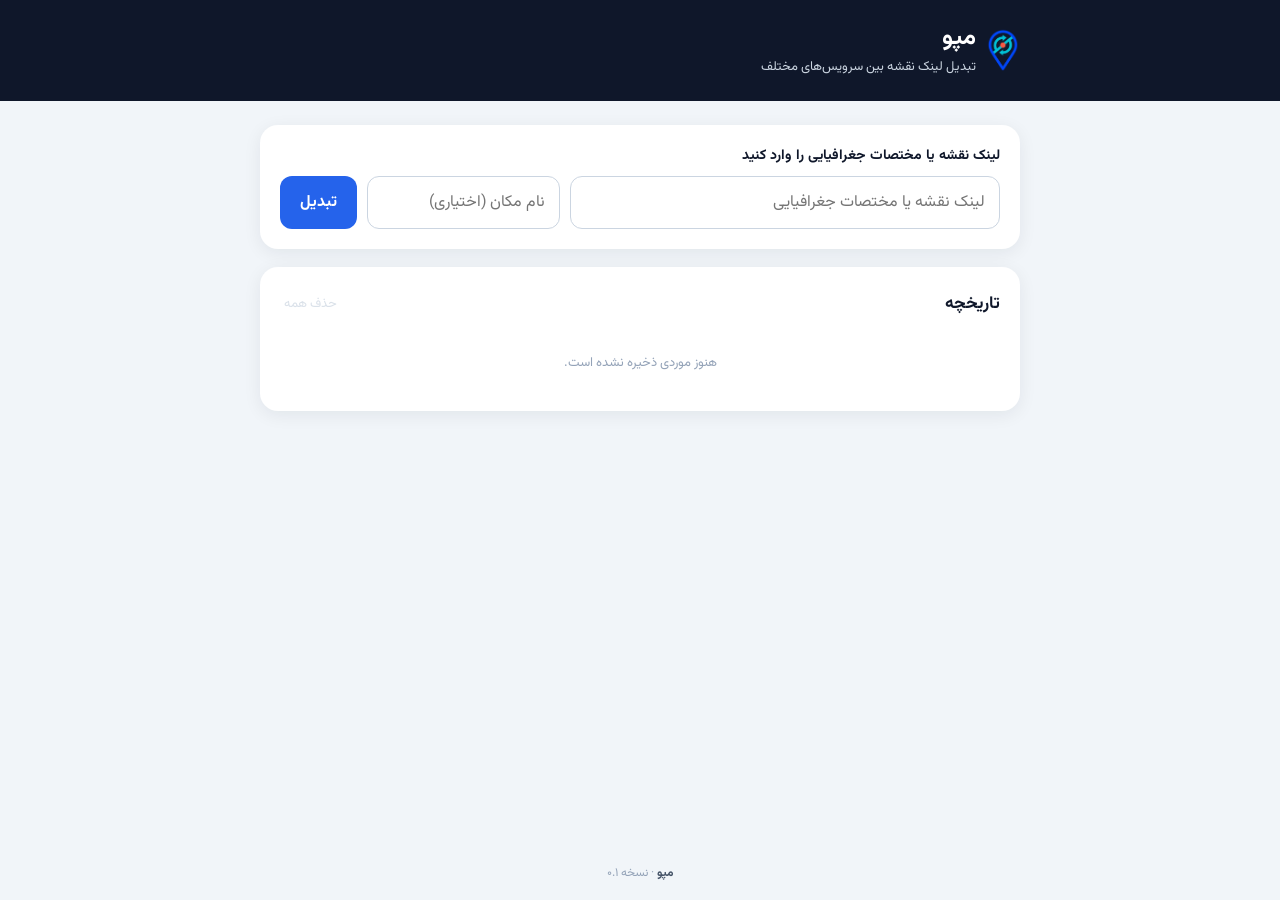
==== index.html @ ca859b58 "fix : fix minor issue in index.html" ====
<!DOCTYPE html>
<html lang="fa" dir="rtl">
  <head>
    <link rel="icon" type="image/png" href="assets/favicon/favicon-96x96.png" sizes="96x96">
    <link rel="icon" type="image/svg+xml" href="assets/favicon/favicon.svg">
    <link rel="shortcut icon" href="assets/favicon/favicon.ico">
    <link rel="apple-touch-icon" sizes="180x180" href="assets/apple-touch-icon.png">
    <link rel="canonical" href="https://mapoo.ir">
    <link rel="manifest" href="site.webmanifest">
    <meta name="apple-mobile-web-app-title" content="مپو">
    <meta name="description" content="مپو؛ ابزاری ساده و سریع برای استخراج مختصات از لینک نقشه و ساخت لینک قابل استفاده در سرویس‌های مختلف نقشه.">
    <meta name="author" content="Sepand Haghighi">
    <meta name="robots" content="index, follow">
    <meta property="og:title" content="مپو | تبدیل لینک نقشه بین سرویس‌های مختلف">
    <meta property="og:description" content="مپو؛ ابزاری ساده و سریع برای استخراج مختصات از لینک نقشه و ساخت لینک قابل استفاده در سرویس‌های مختلف نقشه.">
    <meta property="og:type" content="website">
    <meta property="og:url" content="https://mapoo.ir">
    <meta property="og:image" content="https://mapoo.ir/assets/og-preview.png">
    <meta name="twitter:card" content="summary_large_image">
    <meta name="twitter:title" content="مپو | تبدیل لینک نقشه بین سرویس‌های مختلف">
    <meta name="twitter:description" content="مپو؛ ابزاری ساده و سریع برای استخراج مختصات از لینک نقشه و ساخت لینک قابل استفاده در سرویس‌های مختلف نقشه.">
    <meta name="twitter:image" content="https://mapoo.ir/assets/og-preview.png">
    <meta name="theme-color" content="#0f172a">
    <meta charset="UTF-8">
    <meta name="viewport" content="width=device-width, initial-scale=1.0, viewport-fit=cover">
    <link href="style.css" rel="stylesheet" type="text/css">
    <title>مپو | تبدیل لینک نقشه بین سرویس‌های مختلف</title>
  </head>

  <body>
    <div class="app">
      <header>
        <div class="container header-inner">
          <div class="brand">
            <img src="assets/logo.png" class="brand-icon" alt="Mapoo Logo">
            <div>
              <h1>مپو</h1>
              <p>تبدیل لینک نقشه بین سرویس‌های مختلف</p>
            </div>
          </div>
        </div>
      </header>

      <main>
        <div class="container">

          <section class="card">
            <label class="input-label" for="url-input">لینک نقشه یا مختصات جغرافیایی را وارد کنید</label>
            <div class="input-row">
              <input id="url-input" type="text" inputmode="url" autocomplete="off" placeholder="لینک نقشه یا مختصات جغرافیایی" dir="rtl"/>
              <input id="name-input" type="text" autocomplete="off" placeholder="نام مکان (اختیاری)" dir="rtl" maxlength="100"/>
              <button id="convert-btn" class="primary-btn" type="button">تبدیل</button>
            </div>

            <div id="message" class="message"></div>

            <div id="apps" class="apps">
              <div class="app-card">
                <span class="app-name">Google Maps</span>
                <a id="google-link" class="app-link" href="#" target="_blank" rel="noopener">باز کردن</a>
              </div>

              <div class="app-card">
                <span class="app-name">Waze</span>
                <a id="waze-link" class="app-link" href="#" target="_blank" rel="noopener">باز کردن</a>
              </div>

              <div class="app-card">
                <span class="app-name">Neshan</span>
                <a id="neshan-link" class="app-link" href="#" target="_blank" rel="noopener">باز کردن</a>
              </div>

              <div class="app-card">
                <span class="app-name">Balad</span>
                <a id="balad-link" class="app-link" href="#" target="_blank" rel="noopener">باز کردن</a>
              </div>
            </div>
          </section>

          <section class="card">
            <div class="section-header">
              <h2 class="section-title">تاریخچه</h2>
              <button id="clear-history-btn" class="clear-btn" type="button" disabled>حذف همه</button>
            </div>
            <div id="history-list" class="history-list"></div>
          </section>
        </div>
      </main>

      <footer>
        <span class="footer-name">مپو</span>
        <span id="app-version"></span>
      </footer>
    </div>
    <script src="script.js"></script>
  </body>
</html>
---- style.css ----
@font-face {
    font-family: "Vazirmatn";
    src: url("assets/fonts/Vazirmatn-Regular.woff2") format("woff2");
    font-weight: 400;
    font-style: normal;
    font-display: swap;
}

@font-face {
    font-family: "Vazirmatn";
    src: url("assets/fonts/Vazirmatn-Medium.woff2") format("woff2");
    font-weight: 500;
    font-style: normal;
    font-display: swap;
}

@font-face {
    font-family: "Vazirmatn";
    src: url("assets/fonts/Vazirmatn-Bold.woff2") format("woff2");
    font-weight: 700;
    font-style: normal;
    font-display: swap;
}

@font-face {
    font-family: "Vazirmatn";
    src: url("assets/fonts/Vazirmatn-Light.woff2") format("woff2");
    font-weight: 300;
    font-style: normal;
    font-display: swap;
}

* {
    box-sizing: border-box;
}

html, body {
    margin: 0;
    padding: 0;
    min-height: 100%;
}

body {
    font-family: "Vazirmatn", sans-serif;
    background: #f1f5f9;
    color: #0f172a;
}

button, input {
    font: inherit;
}

button {
    cursor: pointer;
}

.app {
    width: 100%;
    min-height: 100dvh;
    display: flex;
    flex-direction: column;
}

.container {
    width: min(100% - 24px, 760px);
    margin: 0 auto;
}

header {
    background: #0f172a;
    color: white;
    padding: 24px 0;
    padding-top: max(24px, env(safe-area-inset-top));
}

.header-inner {
    display: flex;
    align-items: center;
    justify-content: space-between;
    gap: 16px;
}

.brand {
    display: flex;
    align-items: center;
    gap: 10px;
}

.brand-icon {
    height: 44px;
    border-radius: 12px;
    display: flex;
    align-items: center;
    justify-content: center;
}

.brand h1 {
    margin: 0;
    font-size: 24px;
    line-height: 1.2;
}

.brand p {
    margin: 4px 0 0;
    color: #cbd5e1;
    font-size: 13px;
}

main {
    flex: 1;
    padding: 24px 0 32px;
}

.card {
    background: white;
    border-radius: 18px;
    padding: 20px;
    box-shadow: 0 4px 18px rgba(15, 23, 42, 0.07);
    margin-bottom: 18px;
}

.input-label {
    display: block;
    margin-bottom: 9px;
    font-weight: bold;
    font-size: 14px;
}

.input-row {
    display: grid;
    grid-template-columns: minmax(0, 1fr) minmax(180px, 0.45fr) auto;
    gap: 10px;
}

#url-input {
    flex: 1;
    min-width: 0;
    border: 1px solid #cbd5e1;
    border-radius: 12px;
    padding: 13px 14px;
    outline: none;
    background: #fff;
    color: #0f172a;
    direction: rtl;
    text-align: right;
    transition: border-color 0.2s, box-shadow 0.2s;
}

#url-input:focus {
    border-color: #2563eb;
    box-shadow: 0 0 0 3px rgba(37, 99, 235, 0.12);
}

#name-input {
    min-width: 0;
    border: 1px solid #cbd5e1;
    border-radius: 12px;
    padding: 13px 14px;
    outline: none;
    background: #fff;
    color: #0f172a;
    direction: rtl;
    text-align: right;
    transition: border-color 0.2s, box-shadow 0.2s;
}

#name-input:focus {
    border-color: #2563eb;
    box-shadow: 0 0 0 3px rgba(37, 99, 235, 0.12);
}

.primary-btn {
    border: 0;
    border-radius: 12px;
    padding: 0 20px;
    min-height: 48px;
    background: #2563eb;
    color: white;
    font-weight: bold;
    white-space: nowrap;
}

.primary-btn:hover {
    background: #1d4ed8;
}

.message {
    display: none;
    margin-top: 12px;
    padding: 11px 13px;
    border-radius: 10px;
    font-size: 13px;
    line-height: 1.7;
}

.message.error {
    display: block;
    background: #fef2f2;
    color: #b91c1c;
}

.message.success {
    display: block;
    background: #f0fdf4;
    color: #15803d;
}


.apps {
    display: none;
    grid-template-columns: repeat(2, minmax(0, 1fr));
    gap: 12px;
    margin-top: 18px;
}

.apps.visible {
    display: grid;
}

.app-card {
    border: 1px solid #e2e8f0;
    border-radius: 14px;
    padding: 14px;
    display: flex;
    align-items: center;
    justify-content: space-between;
    gap: 10px;
    min-width: 0;
}

.app-name {
    font-weight: bold;
    font-size: 14px;
}

.app-link {
    display: inline-flex;
    align-items: center;
    justify-content: center;
    min-height: 40px;
    padding: 8px 13px;
    border-radius: 9px;
    background: #f1f5f9;
    color: #334155;
    text-decoration: none;
    font-size: 13px;
    white-space: nowrap;
}

.app-link.active {
    background: #dbeafe;
    color: #1d4ed8;
}

.section-header {
    display: flex;
    align-items: center;
    justify-content: space-between;
    gap: 12px;
    margin-bottom: 14px;
}

.section-title {
    margin: 0;
    font-size: 17px;
}

.clear-btn {
    border: 0;
    background: transparent;
    color: #dc2626;
    font-size: 13px;
    padding: 7px 4px;
}

.clear-btn:disabled {
    color: #cbd5e1;
    cursor: not-allowed;
    opacity: 0.7;
}

.history-name {
    color: #0f172a;
    font-size: 14px;
    font-weight: bold;
    margin-bottom: 4px;
    overflow: hidden;
    text-overflow: ellipsis;
    white-space: nowrap;
}

.history-list {
    display: flex;
    flex-direction: column;
    gap: 10px;
}

.history-item {
    border: 1px solid #e2e8f0;
    border-radius: 13px;
    padding: 13px;
    display: flex;
    align-items: center;
    justify-content: space-between;
    gap: 12px;
}

.history-info {
    min-width: 0;
    flex: 1;
}

.history-coordinates {
    direction: rtl;
    text-align: right;
    color: #334155;
    font-size: 14px;
    font-weight: bold;
    font-variant-numeric: tabular-nums;
}

.history-date {
    color: #94a3b8;
    font-size: 11px;
    margin-top: 5px;
}

.history-actions {
    display: flex;
    align-items: center;
    gap: 7px;
    flex-shrink: 0;
}

.history-open, .history-delete {
    border: 0;
    border-radius: 9px;
    min-height: 38px;
    padding: 7px 11px;
    font-size: 12px;
    white-space: nowrap;
}

.history-open {
    background: #eff6ff;
    color: #1d4ed8;
}

.history-delete {
    background: #fef2f2;
    color: #dc2626;
}

.empty-history {
    color: #94a3b8;
    text-align: center;
    padding: 18px 0;
    font-size: 13px;
}

footer {
    padding: 18px 0;
    padding-bottom: max(18px, env(safe-area-inset-bottom));
    text-align: center;
    color: #94a3b8;
    font-size: 12px;
}

.footer-name {
    color: #475569;
    font-weight: bold;
}

@media (max-width: 600px) {

    .container {
        width: min(100% - 16px, 760px);
    }

    header {
        padding-top: max(18px, env(safe-area-inset-top));
        padding-bottom: 18px;
    }

    .brand-icon {
        height: 40px;
    }

    .brand h1 {
        font-size: 21px;
    }

    .brand p {
        font-size: 12px;
    }

    main {
        padding-top: 16px;
    }

    .card {
        padding: 16px;
        border-radius: 15px;
    }

    .input-row {
        grid-template-columns: 1fr;
    }

    .primary-btn {
        width: 100%;
    }

    .apps.visible {
        grid-template-columns: 1fr;
    }

    .app-card {
        min-height: 64px;
    }

    .history-item {
        align-items: flex-start;
    }

    .history-actions {
        flex-direction: column;
    }

    .history-open, .history-delete {
        width: 74px;
    }
}

@media (max-width: 380px) {
    
    .history-item {
        flex-direction: column;
    }

    .history-actions {
        width: 100%;
        flex-direction: row;
    }

    .history-open, .history-delete {
        flex: 1;
        width: auto;
    }
}
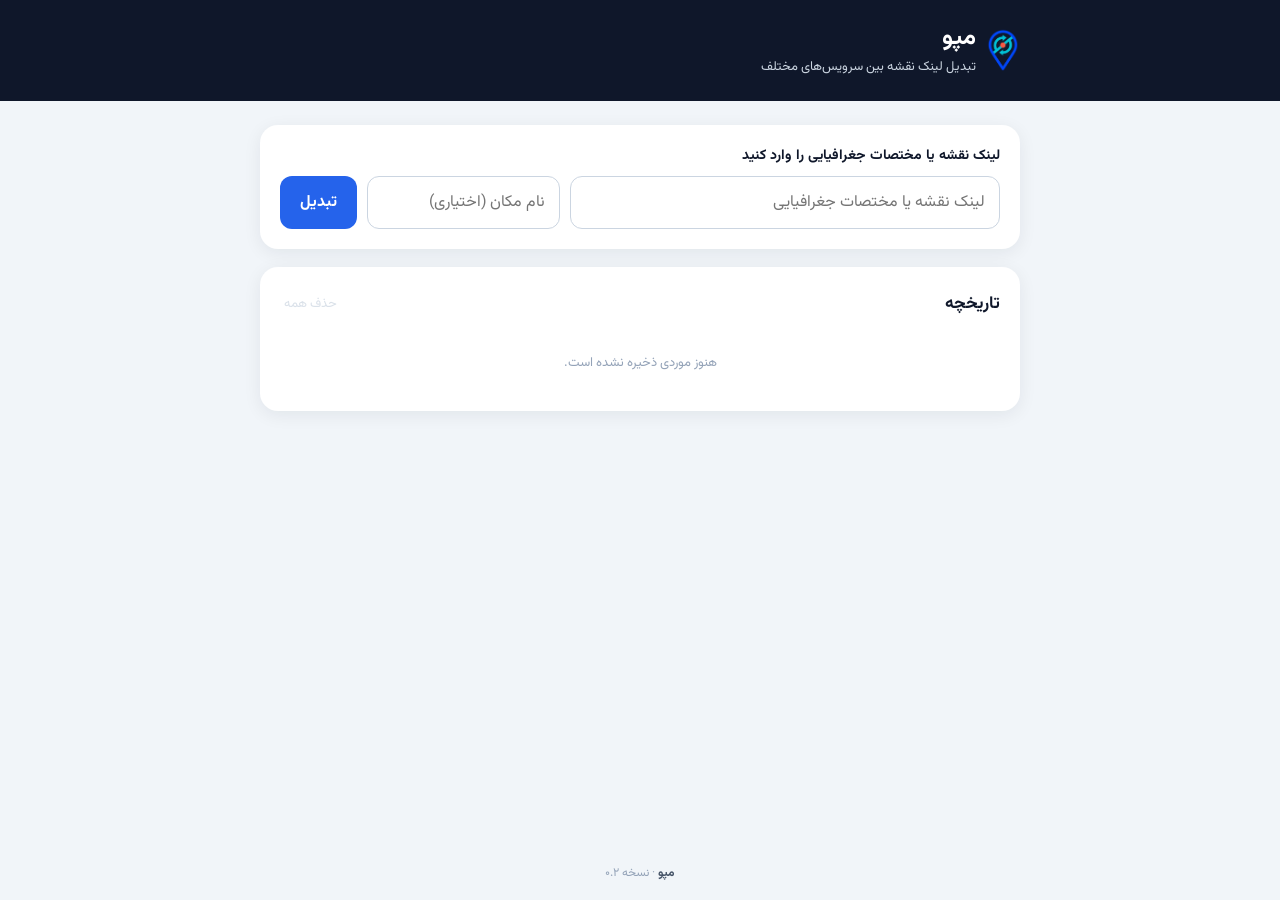
==== commit 36793335: "fix : update index.html" ====
--- a/index.html
+++ b/index.html
@@ -23,6 +23,7 @@
     <meta name="theme-color" content="#0f172a">
     <meta charset="UTF-8">
     <meta name="viewport" content="width=device-width, initial-scale=1.0, viewport-fit=cover">
+    <link href="libs/fontawesome/css/all.min.css" rel="stylesheet" type="text/css">
     <link href="style.css" rel="stylesheet" type="text/css">
     <title>مپو | تبدیل لینک نقشه بین سرویس‌های مختلف</title>
   </head>
@@ -49,7 +50,10 @@
             <div class="input-row">
               <input id="url-input" type="text" inputmode="url" autocomplete="off" placeholder="لینک نقشه یا مختصات جغرافیایی" dir="rtl"/>
               <input id="name-input" type="text" autocomplete="off" placeholder="نام مکان (اختیاری)" dir="rtl" maxlength="100"/>
-              <button id="convert-btn" class="primary-btn" type="button">تبدیل</button>
+              <button id="convert-btn" class="primary-btn" type="button">
+                <i class="fa-solid fa-arrows-rotate" aria-hidden="true"></i>
+                تبدیل
+              </button>
             </div>
 
             <div id="message" class="message"></div>
@@ -57,22 +61,34 @@
             <div id="apps" class="apps">
               <div class="app-card">
                 <span class="app-name">Google Maps</span>
-                <a id="google-link" class="app-link" href="#" target="_blank" rel="noopener">باز کردن</a>
+                <a id="google-link" class="app-link" href="#" target="_blank" rel="noopener">
+                  <i class="fa-solid fa-arrow-up-right-from-square" aria-hidden="true"></i>
+                  باز کردن
+                </a>
               </div>
 
               <div class="app-card">
                 <span class="app-name">Waze</span>
-                <a id="waze-link" class="app-link" href="#" target="_blank" rel="noopener">باز کردن</a>
+                <a id="waze-link" class="app-link" href="#" target="_blank" rel="noopener">
+                  <i class="fa-solid fa-arrow-up-right-from-square" aria-hidden="true"></i>
+                  باز کردن
+                </a>
               </div>
 
               <div class="app-card">
                 <span class="app-name">Neshan</span>
-                <a id="neshan-link" class="app-link" href="#" target="_blank" rel="noopener">باز کردن</a>
+                <a id="neshan-link" class="app-link" href="#" target="_blank" rel="noopener">
+                  <i class="fa-solid fa-arrow-up-right-from-square" aria-hidden="true"></i>
+                  باز کردن
+                </a>
               </div>
 
               <div class="app-card">
                 <span class="app-name">Balad</span>
-                <a id="balad-link" class="app-link" href="#" target="_blank" rel="noopener">باز کردن</a>
+                <a id="balad-link" class="app-link" href="#" target="_blank" rel="noopener">
+                  <i class="fa-solid fa-arrow-up-right-from-square" aria-hidden="true"></i>
+                  باز کردن
+                </a>
               </div>
             </div>
           </section>
@@ -80,7 +96,10 @@
           <section class="card">
             <div class="section-header">
               <h2 class="section-title">تاریخچه</h2>
-              <button id="clear-history-btn" class="clear-btn" type="button" disabled>حذف همه</button>
+              <button id="clear-history-btn" class="clear-btn" type="button" disabled>
+                <i class="fa-regular fa-trash-can" aria-hidden="true"></i>
+                حذف همه
+              </button>
             </div>
             <div id="history-list" class="history-list"></div>
           </section>
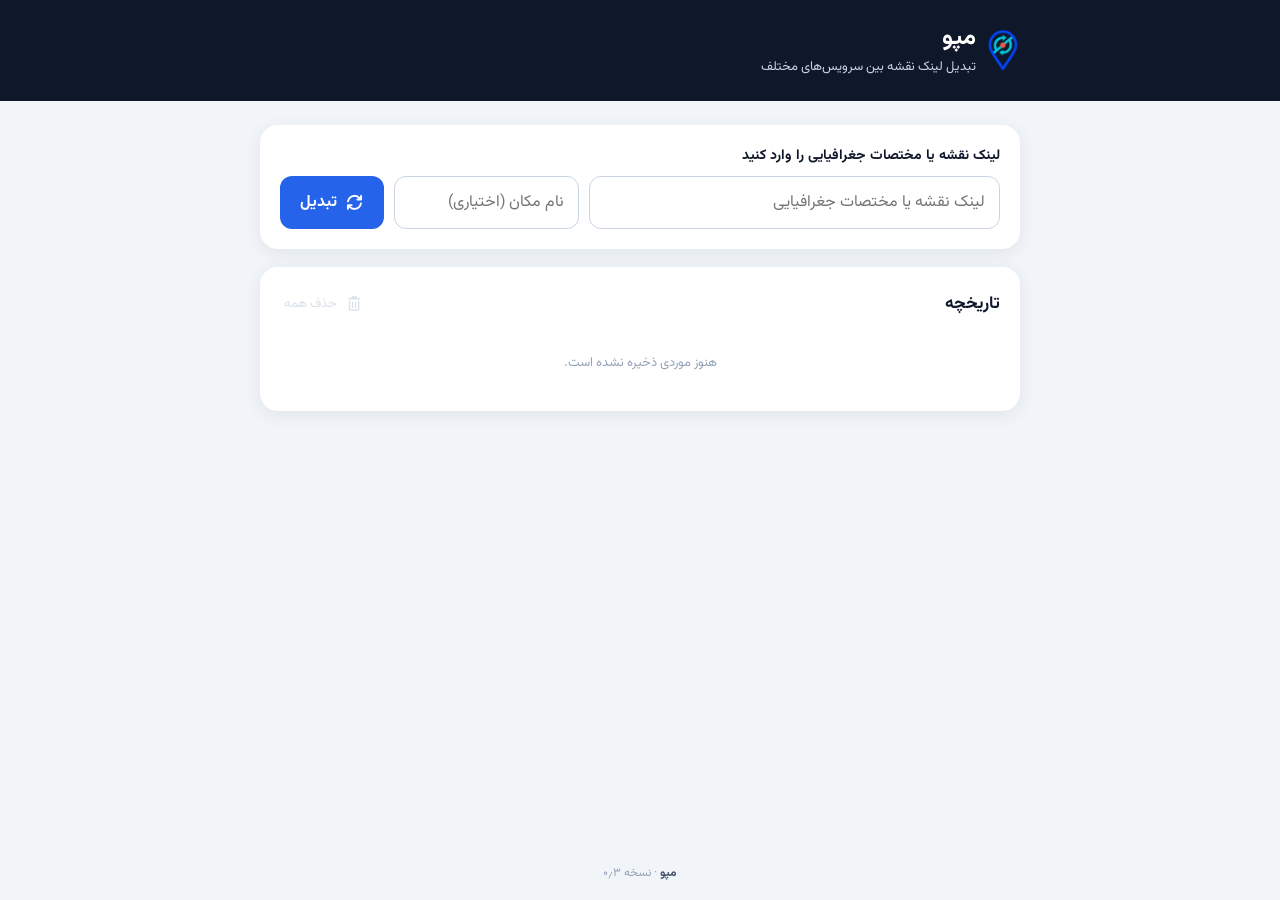
==== commit 75117691: "feat : add OpenStreetMap card" ====
--- a/index.html
+++ b/index.html
@@ -90,6 +90,14 @@
                   باز کردن
                 </a>
               </div>
+
+              <div class="app-card">
+                <span class="app-name">OpenStreetMap</span>
+                <a id="osm-link" class="app-link" href="#" target="_blank" rel="noopener">
+                  <i class="fa-solid fa-arrow-up-right-from-square" aria-hidden="true"></i>
+                  باز کردن
+                </a>
+              </div>
             </div>
           </section>
 
--- a/style.css
+++ b/style.css
@@ -170,6 +170,10 @@
 }
 
 .primary-btn {
+    display: inline-flex;
+    align-items: center;
+    justify-content: center;
+    gap: 8px;
     border: 0;
     border-radius: 12px;
     padding: 0 20px;
@@ -237,7 +241,9 @@
     display: inline-flex;
     align-items: center;
     justify-content: center;
+    gap: 8px;
     min-height: 40px;
+    min-width: 100px;
     padding: 8px 13px;
     border-radius: 9px;
     background: #f1f5f9;
@@ -245,6 +251,7 @@
     text-decoration: none;
     font-size: 13px;
     white-space: nowrap;
+    transition: background-color 0.2s, color 0.2s;
 }
 
 .app-link.active {
@@ -266,6 +273,10 @@
 }
 
 .clear-btn {
+    display: inline-flex;
+    align-items: center;
+    justify-content: center;
+    gap: 8px;
     border: 0;
     background: transparent;
     color: #dc2626;
@@ -314,9 +325,15 @@
     direction: rtl;
     text-align: right;
     color: #334155;
-    font-size: 14px;
-    font-weight: bold;
+    font-size: 13px;
+    font-weight: 500;
     font-variant-numeric: tabular-nums;
+    line-height: 1.9;
+    overflow-wrap: anywhere;
+}
+
+.coordinate-line {
+    display: block;
 }
 
 .history-date {
@@ -333,12 +350,19 @@
 }
 
 .history-open, .history-delete {
+    display: inline-flex;
+    align-items: center;
+    justify-content: center;
+    gap: 8px;
     border: 0;
     border-radius: 9px;
     min-height: 38px;
     padding: 7px 11px;
     font-size: 12px;
+    font-family: inherit;
     white-space: nowrap;
+    cursor: pointer;
+    transition: background-color 0.2s;
 }
 
 .history-open {
@@ -371,6 +395,45 @@
     font-weight: bold;
 }
 
+.primary-btn i,
+.clear-btn i,
+.app-link i,
+.history-open i,
+.history-delete i {
+    font-size: 14px;
+    line-height: 1;
+}
+
+.primary-btn i {
+    font-size: 15px;
+}
+
+.app-link:hover {
+    background: #dbeafe;
+    color: #1d4ed8;
+}
+
+.history-open:hover {
+    background: #dbeafe;
+}
+
+.history-delete:hover {
+    background: #fee2e2;
+}
+
+.clear-btn:not(:disabled):hover {
+    color: #b91c1c;
+}
+
+.primary-btn:focus-visible,
+.clear-btn:focus-visible,
+.app-link:focus-visible,
+.history-open:focus-visible,
+.history-delete:focus-visible {
+    outline: 2px solid #2563eb;
+    outline-offset: 3px;
+}
+
 @media (max-width: 600px) {
 
     .container {
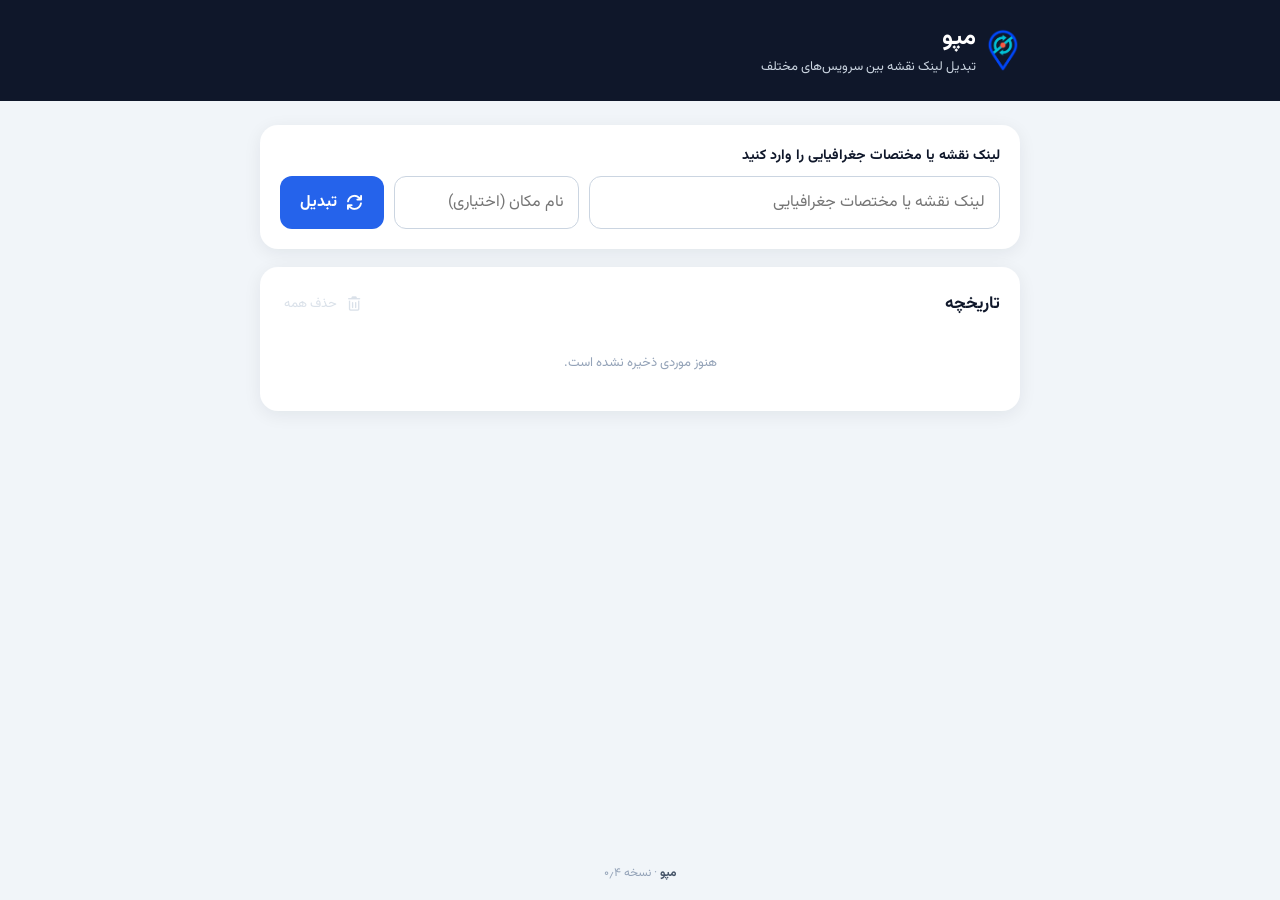
==== commit 214ed4af: "feat : add apple card" ====
--- a/index.html
+++ b/index.html
@@ -24,6 +24,7 @@
     <meta charset="UTF-8">
     <meta name="viewport" content="width=device-width, initial-scale=1.0, viewport-fit=cover">
     <link href="libs/fontawesome/css/all.min.css" rel="stylesheet" type="text/css">
+    <link href="libs/leaflet/leaflet.css" rel="stylesheet" type="text/css">
     <link href="style.css" rel="stylesheet" type="text/css">
     <title>مپو | تبدیل لینک نقشه بین سرویس‌های مختلف</title>
   </head>
@@ -98,6 +99,33 @@
                   باز کردن
                 </a>
               </div>
+
+              <div class="app-card">
+                <span class="app-name">Apple Maps</span>
+                <a id="apple-link" class="app-link" href="#" target="_blank" rel="noopener">
+                  <i class="fa-solid fa-arrow-up-right-from-square" aria-hidden="true"></i>
+                  باز کردن
+                </a>
+              </div>
+            </div>
+            <div id="location-preview" class="location-preview" hidden>
+              <div class="preview-header">
+                <div class="preview-heading">
+                  <span class="preview-icon" aria-hidden="true">
+                    <i class="fa-solid fa-map-location-dot"></i>
+                  </span>
+                  <div>
+                    <h2>پیش‌نمایش موقعیت</h2>
+                    <p id="preview-location-name">موقعیت شناسایی‌شده</p>
+                  </div>
+                </div>
+
+                <button id="preview-expand-btn" class="preview-expand-btn" type="button" aria-expanded="false" aria-controls="preview-map" aria-label="نمایش نقشه در اندازه بزرگ‌تر">
+                  <i class="fa-solid fa-expand" aria-hidden="true"></i>
+                </button>
+              </div>
+
+              <div id="preview-map" class="preview-map" role="region" aria-label="نقشه پیش‌نمایش موقعیت" tabindex="0"></div>
             </div>
           </section>
 
@@ -119,6 +147,7 @@
         <span id="app-version"></span>
       </footer>
     </div>
+    <script src="libs/leaflet/leaflet.js"></script>
     <script src="script.js"></script>
   </body>
 </html>
--- a/style.css
+++ b/style.css
@@ -434,6 +434,96 @@
     outline-offset: 3px;
 }
 
+.location-preview {
+    margin-top: 22px;
+    overflow: hidden;
+    border: 1px solid #e2e8f0;
+    border-radius: 16px;
+    background: #fff;
+}
+
+.location-preview[hidden] {
+    display: none;
+}
+
+.preview-header {
+    display: flex;
+    align-items: center;
+    justify-content: space-between;
+    gap: 12px;
+    padding: 16px;
+}
+
+.preview-heading {
+    display: flex;
+    align-items: center;
+    gap: 12px;
+    min-width: 0;
+}
+
+.preview-icon {
+    display: grid;
+    place-items: center;
+    width: 42px;
+    height: 42px;
+    flex-shrink: 0;
+    border-radius: 12px;
+    background: #eff6ff;
+    color: #2563eb;
+    font-size: 18px;
+}
+
+.preview-heading h2 {
+    margin: 0;
+    font-size: 16px;
+    font-weight: 700;
+}
+
+.preview-heading p {
+    margin: 4px 0 0;
+    color: #64748b;
+    font-size: 12px;
+    overflow-wrap: anywhere;
+}
+
+.preview-expand-btn {
+    display: grid;
+    place-items: center;
+    width: 40px;
+    height: 40px;
+    flex-shrink: 0;
+    border: 1px solid #e2e8f0;
+    border-radius: 10px;
+    background: #fff;
+    color: #334155;
+    cursor: pointer;
+}
+
+.preview-expand-btn:hover {
+    background: #f1f5f9;
+}
+
+.preview-map {
+    width: 100%;
+    height: 280px;
+    background: #e2e8f0;
+    z-index: 0;
+}
+
+.location-preview.is-expanded .preview-map {
+    height: 440px;
+}
+
+.preview-map:focus-visible {
+    outline: 2px solid #2563eb;
+    outline-offset: -2px;
+}
+
+.preview-expand-btn:focus-visible {
+    outline: 2px solid #2563eb;
+    outline-offset: 3px;
+}
+
 @media (max-width: 600px) {
 
     .container {
@@ -492,6 +582,23 @@
 
     .history-open, .history-delete {
         width: 74px;
+    }
+
+    .location-preview {
+        margin-top: 18px;
+        border-radius: 13px;
+    }
+
+    .preview-header {
+        padding: 13px;
+    }
+
+    .preview-map {
+        height: 240px;
+    }
+
+    .location-preview.is-expanded .preview-map {
+        height: 360px;
     }
 }
 
